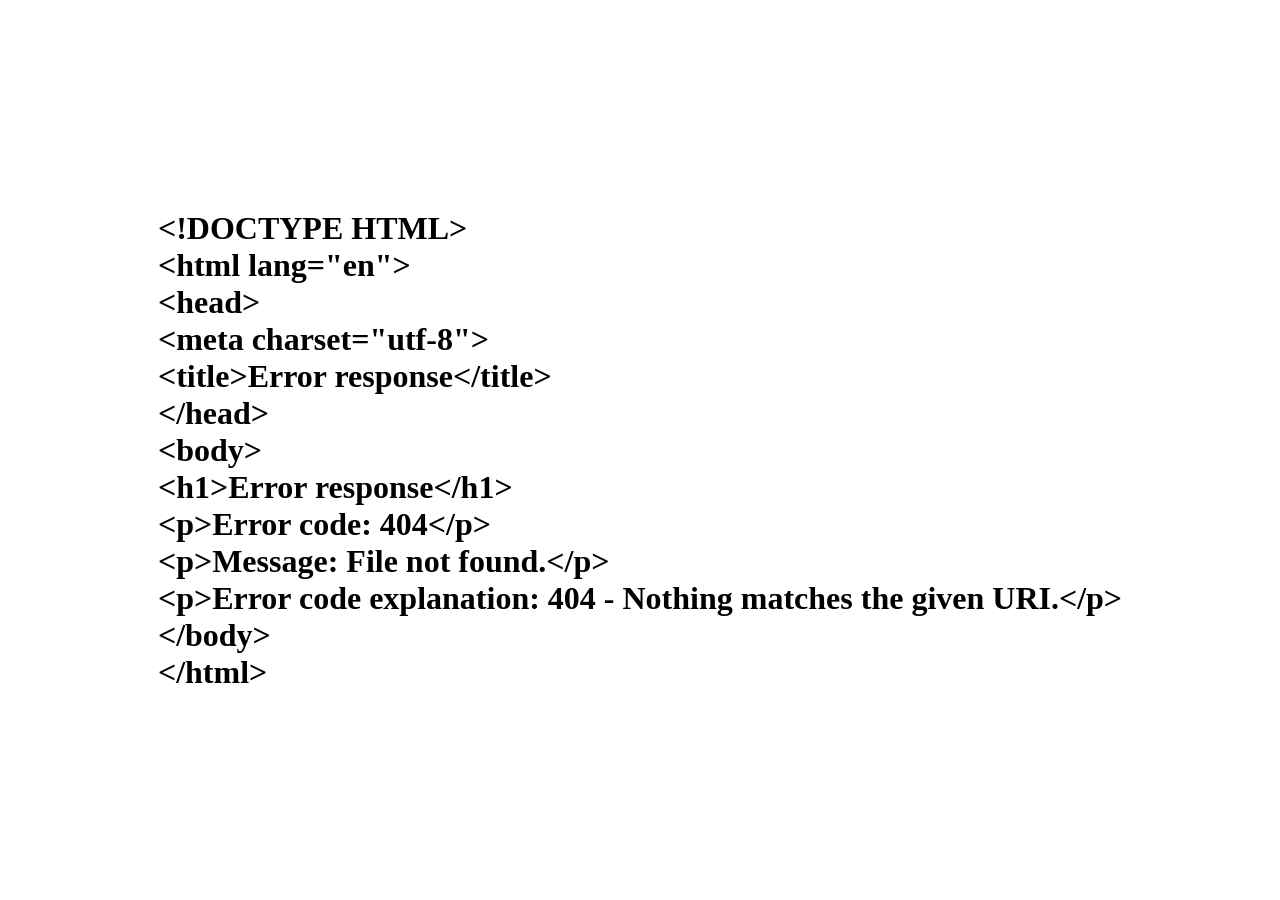
==== public/index.html @ c3a2773d "Initial commit" ====
<!DOCTYPE html>
<html lang="ja">
  <head>
    <meta name="viewport" content="width=device-width, initial-scale=1.0">
    <meta charset="utf-8">
    <title>ようこそ、jigインターンへ！</title>
    <link rel="icon" href="data:image/x-icon;,">
    <link rel="stylesheet" href="./styles.css">
    <script type="module" src="./index.js"></script>
  </head>
  <body>
    <!-- サーバーから返ってきた文字を表示する場所 -->
    <h1 id="welcomeMessage"></h1>
  </body>
</html>
---- public/styles.css ----
* {
  box-sizing: border-box;
  margin: 0;
}

html, body {
  height: 100vh;
  width: 100%;
}

body {
  display: grid;
  place-content: center;
}
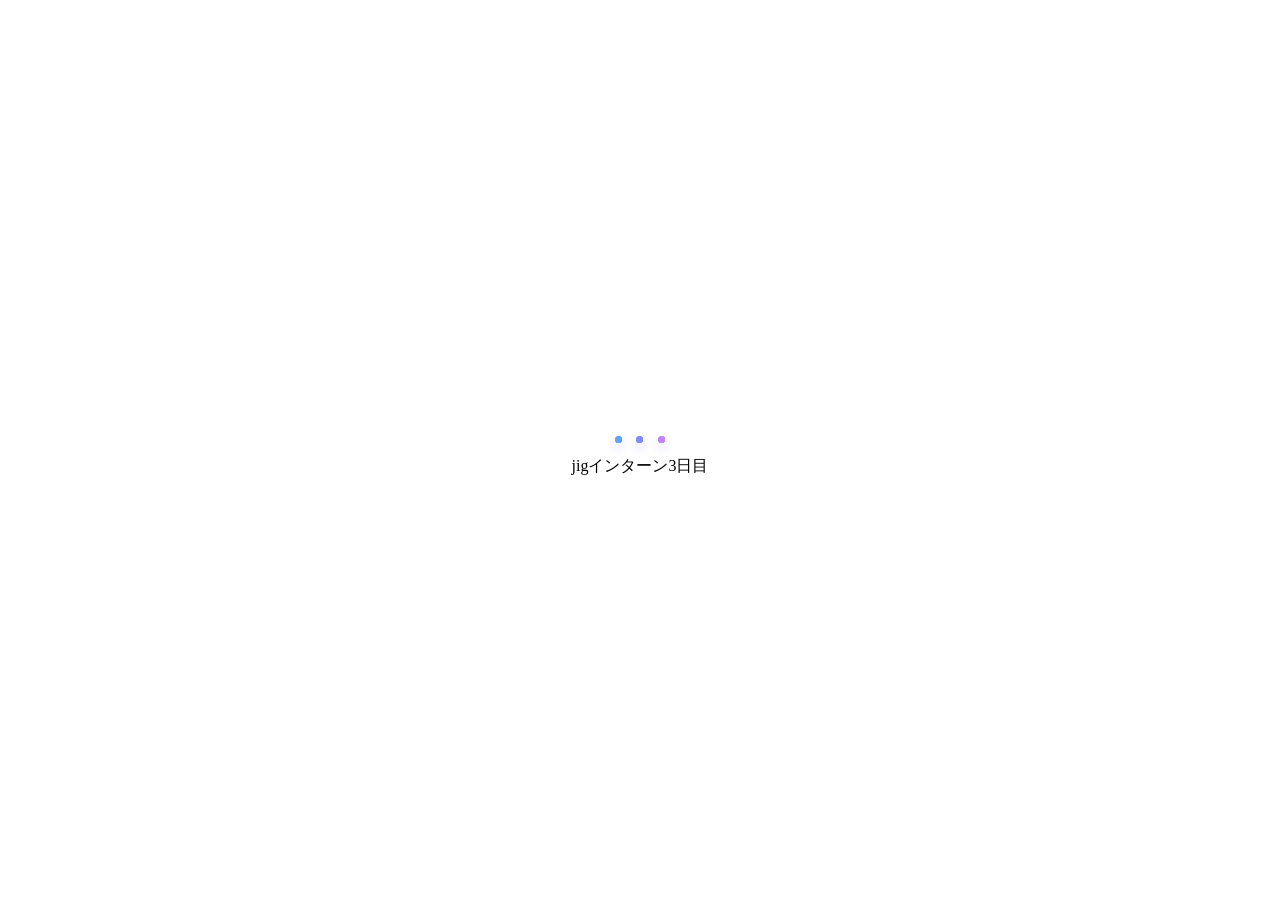
==== commit 82a71e0d: "publicの変更" ====
--- a/public/index.html
+++ b/public/index.html
@@ -3,7 +3,7 @@
   <head>
     <meta name="viewport" content="width=device-width, initial-scale=1.0">
     <meta charset="utf-8">
-    <title>ようこそ、jigインターンへ！</title>
+    <title>deno勉強会</title>
     <link rel="icon" href="data:image/x-icon;,">
     <link rel="stylesheet" href="./styles.css">
     <script type="module" src="./index.js"></script>
@@ -11,5 +11,6 @@
   <body>
     <!-- サーバーから返ってきた文字を表示する場所 -->
     <h1 id="welcomeMessage"></h1>
+    <p>jigインターン3日目</p>
   </body>
 </html>
--- a/public/styles.css
+++ b/public/styles.css
@@ -12,3 +12,58 @@
   display: grid;
   place-content: center;
 }
+
+#welcomeMessage:empty {
+  position: relative;
+  width: 4.5rem;
+  height: 2rem;
+  margin-inline: auto;
+}
+
+#welcomeMessage:empty::before {
+  position: absolute;
+  inset: 0;
+  content: "";
+  background:
+    radial-gradient(circle, #60a5fa 45%, transparent 50%) calc(50% - 1.35rem) 50% / 0.7rem 0.7rem no-repeat,
+    radial-gradient(circle, #818cf8 45%, transparent 50%) 50% 50% / 0.7rem 0.7rem no-repeat,
+    radial-gradient(circle, #c084fc 45%, transparent 50%) calc(50% + 1.35rem) 50% / 0.7rem 0.7rem no-repeat;
+  filter: drop-shadow(0 0.35rem 0.3rem rgb(99 102 241 / 25%));
+  animation: loading-wave 1.2s ease-in-out infinite;
+}
+
+@keyframes loading-wave {
+  0%, 60%, 100% {
+    background-position:
+      calc(50% - 1.35rem) 50%,
+      50% 50%,
+      calc(50% + 1.35rem) 50%;
+  }
+
+  15% {
+    background-position:
+      calc(50% - 1.35rem) calc(50% - 0.55rem),
+      50% 50%,
+      calc(50% + 1.35rem) 50%;
+  }
+
+  30% {
+    background-position:
+      calc(50% - 1.35rem) 50%,
+      50% calc(50% - 0.55rem),
+      calc(50% + 1.35rem) 50%;
+  }
+
+  45% {
+    background-position:
+      calc(50% - 1.35rem) 50%,
+      50% 50%,
+      calc(50% + 1.35rem) calc(50% - 0.55rem);
+  }
+}
+
+@media (prefers-reduced-motion: reduce) {
+  #welcomeMessage:empty::before {
+    animation: none;
+  }
+}
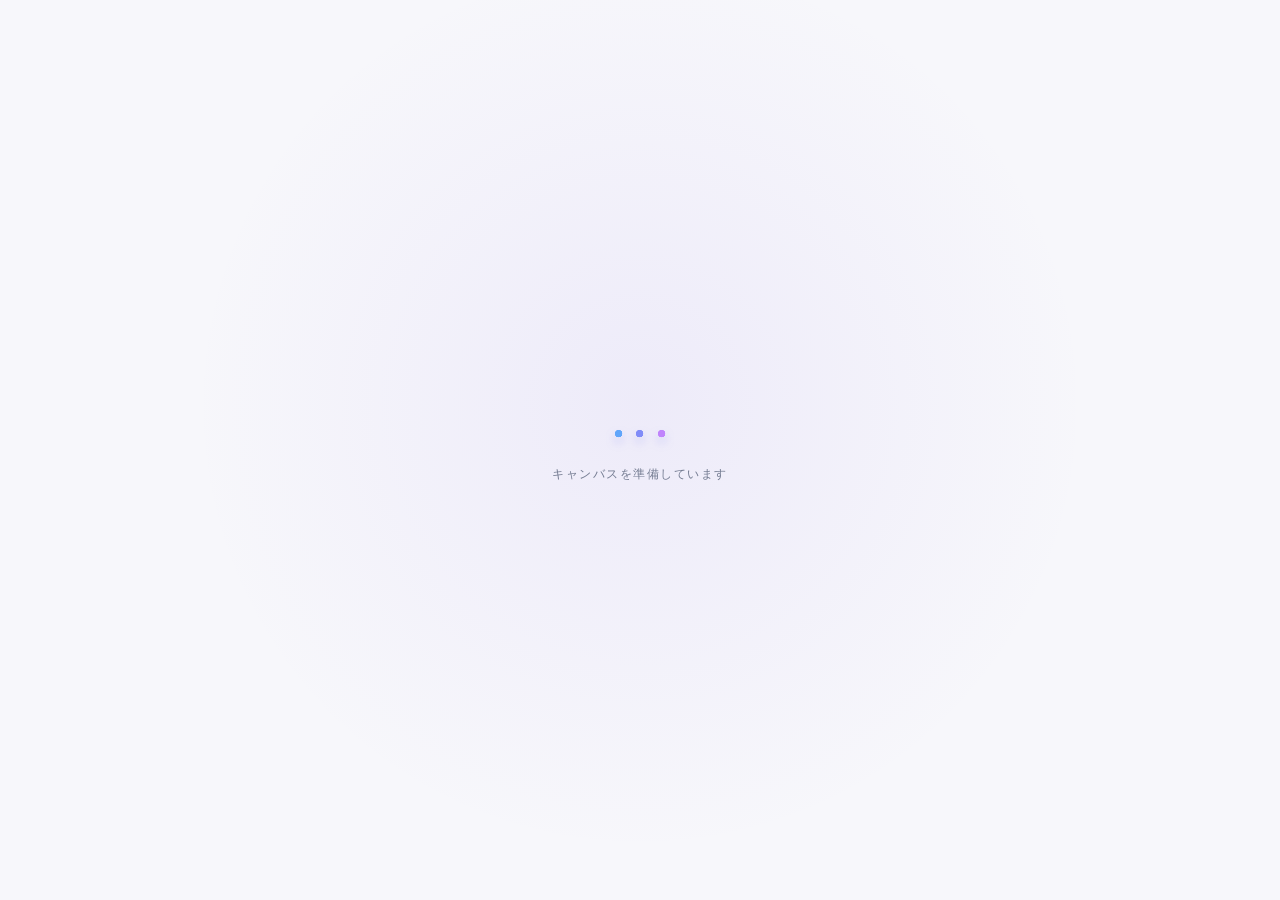
==== commit 9041bf18: "publicの内容を更新" ====
--- a/public/index.html
+++ b/public/index.html
@@ -3,14 +3,215 @@
   <head>
     <meta name="viewport" content="width=device-width, initial-scale=1.0">
     <meta charset="utf-8">
-    <title>deno勉強会</title>
+    <meta name="theme-color" content="#171a2b">
+    <title>Doodle Desk | deno勉強会</title>
     <link rel="icon" href="data:image/x-icon;,">
     <link rel="stylesheet" href="./styles.css">
     <script type="module" src="./index.js"></script>
   </head>
   <body>
-    <!-- サーバーから返ってきた文字を表示する場所 -->
-    <h1 id="welcomeMessage"></h1>
-    <p>jigインターン3日目</p>
+    <div id="loadingScreen" class="loading-screen" role="status"
+      aria-live="polite">
+      <div class="loading-card">
+        <div id="welcomeMessage" aria-hidden="true"></div>
+        <p id="loadingText">キャンバスを準備しています</p>
+      </div>
+    </div>
+
+    <div id="paintApp" class="paint-app" data-active-tool="pen">
+      <aside class="sidebar" aria-label="描画ツールと設定">
+        <a class="brand" href="#canvasBoard"
+          aria-label="Doodle Deskのキャンバスへ移動">
+          <span class="brand-mark" aria-hidden="true">
+            <svg viewBox="0 0 24 24">
+              <path
+                d="M5 18.5 6.2 14 15 5.2a2.1 2.1 0 0 1 3 0l.8.8a2.1 2.1 0 0 1 0 3L10 17.8 5 18.5Z" />
+              <path d="m13.8 6.5 3.7 3.7" />
+            </svg>
+          </span>
+          <span>
+            <strong>Doodle Desk</strong>
+            <small>IDEA CANVAS</small>
+          </span>
+        </a>
+
+        <section class="tools-section" aria-labelledby="toolsHeading">
+          <div class="section-heading" id="toolsHeading">ツール</div>
+          <div id="toolBar" class="tool-list" role="toolbar"
+            aria-label="描画ツール" aria-orientation="vertical">
+            <button class="tool-button is-active" type="button" data-tool="pen"
+              aria-pressed="true" title="ペン (P)">
+              <span class="tool-icon" aria-hidden="true">
+                <svg viewBox="0 0 24 24">
+                  <path
+                    d="m14.7 5.3 4 4M4 20l1.3-5.2L15.8 4.3a2.1 2.1 0 0 1 3 0l.9.9a2.1 2.1 0 0 1 0 3L10.2 18.7 5 20Z" />
+                </svg>
+              </span>
+              <span
+                class="tool-copy"><strong>ペン</strong><small>自由に描く</small></span>
+              <kbd>P</kbd>
+            </button>
+
+            <button class="tool-button" type="button" data-tool="eraser"
+              aria-pressed="false" title="消しゴム (E)">
+              <span class="tool-icon" aria-hidden="true">
+                <svg viewBox="0 0 24 24">
+                  <path
+                    d="m19.4 13.5-6.8-6.9a2 2 0 0 0-2.8 0l-5.2 5.2a2 2 0 0 0 0 2.8L9 19h5.3l5.1-5.5Z" />
+                  <path d="m7.5 17 7.8-7.8M13.7 19H21" />
+                </svg>
+              </span>
+              <span
+                class="tool-copy"><strong>消しゴム</strong><small>線を消す</small></span>
+              <kbd>E</kbd>
+            </button>
+
+            <button class="tool-button" type="button" data-tool="highlighter"
+              aria-pressed="false" title="蛍光ペン (H)">
+              <span class="tool-icon" aria-hidden="true">
+                <svg viewBox="0 0 24 24">
+                  <path d="m14 4 6 6-8.5 8.5-6-6Z" />
+                  <path d="m5.5 12.5-2 5 3 3 5-2M3 21h11" />
+                </svg>
+              </span>
+              <span
+                class="tool-copy"><strong>蛍光ペン</strong><small>半透明で強調</small></span>
+              <kbd>H</kbd>
+            </button>
+
+            <button class="tool-button" type="button" data-tool="note"
+              aria-pressed="false" title="付箋 (N)">
+              <span class="tool-icon" aria-hidden="true">
+                <svg viewBox="0 0 24 24">
+                  <path
+                    d="M5 3.5h14a1.5 1.5 0 0 1 1.5 1.5v10.5L14 22H5A1.5 1.5 0 0 1 3.5 20V5A1.5 1.5 0 0 1 5 3.5Z" />
+                  <path d="M14 22v-5a1.5 1.5 0 0 1 1.5-1.5h5" />
+                </svg>
+              </span>
+              <span
+                class="tool-copy"><strong>付箋</strong><small>メモを貼る</small></span>
+              <kbd>N</kbd>
+            </button>
+          </div>
+        </section>
+
+        <section class="tool-options" aria-labelledby="optionsHeading">
+          <div class="section-heading" id="optionsHeading">ツール設定</div>
+
+          <div id="colorOptions" class="option-group">
+            <div class="option-label-row">
+              <label for="toolColor">カラー</label>
+              <input id="toolColor" class="color-input" type="color"
+                value="#172033" aria-label="ツールの色">
+            </div>
+            <div class="color-swatches" role="group"
+              aria-label="カラープリセット">
+              <button type="button" class="color-swatch is-selected"
+                data-color="#172033" style="--swatch: #172033"
+                aria-label="チャコール"></button>
+              <button type="button" class="color-swatch" data-color="#3b82f6"
+                style="--swatch: #3b82f6" aria-label="ブルー"></button>
+              <button type="button" class="color-swatch" data-color="#fb7185"
+                style="--swatch: #fb7185" aria-label="ピンク"></button>
+              <button type="button" class="color-swatch" data-color="#facc15"
+                style="--swatch: #facc15" aria-label="イエロー"></button>
+              <button type="button" class="color-swatch" data-color="#34d399"
+                style="--swatch: #34d399" aria-label="グリーン"></button>
+              <button type="button" class="color-swatch" data-color="#a78bfa"
+                style="--swatch: #a78bfa" aria-label="パープル"></button>
+            </div>
+          </div>
+
+          <div id="sizeOptions" class="option-group">
+            <div class="option-label-row">
+              <label for="brushSize">太さ</label>
+              <output id="sizeValue" for="brushSize">4 px</output>
+            </div>
+            <div class="size-control">
+              <input id="brushSize" type="range" min="2" max="48" step="1"
+                value="4" aria-label="線の太さ">
+              <span class="size-preview"
+                aria-hidden="true"><span id="sizePreview"></span></span>
+            </div>
+          </div>
+        </section>
+
+        <p id="toolHint" class="tool-hint">
+          <span aria-hidden="true">✦</span>
+          ドラッグして線を描きます
+        </p>
+      </aside>
+
+      <header class="topbar">
+        <div class="title-group">
+          <div class="eyebrow"><span></span> MY CREATIVE SPACE</div>
+          <h1>アイデアキャンバス</h1>
+        </div>
+
+        <div class="topbar-actions" aria-label="キャンバス操作">
+          <button id="undoButton" class="action-button" type="button" disabled
+            title="元に戻す (Ctrl/⌘ + Z)">
+            <svg aria-hidden="true" viewBox="0 0 24 24">
+              <path d="m9 8-5 4 5 4" />
+              <path d="M5 12h8a6 6 0 0 1 6 6" />
+            </svg>
+            <span class="action-label">戻す</span>
+          </button>
+          <button id="redoButton" class="action-button" type="button" disabled
+            title="やり直す (Ctrl/⌘ + Shift + Z)">
+            <svg aria-hidden="true" viewBox="0 0 24 24">
+              <path d="m15 8 5 4-5 4" />
+              <path d="M19 12h-8a6 6 0 0 0-6 6" />
+            </svg>
+            <span class="action-label">進む</span>
+          </button>
+          <span class="action-divider" aria-hidden="true"></span>
+          <button id="downloadButton"
+            class="action-button action-button--primary" type="button"
+            title="PNG画像として保存">
+            <svg aria-hidden="true" viewBox="0 0 24 24">
+              <path d="M12 3v12M7.5 10.5 12 15l4.5-4.5M4 20h16" />
+            </svg>
+            <span class="action-label">保存</span>
+          </button>
+          <button id="clearButton" class="action-button action-button--danger"
+            type="button" disabled title="キャンバスをすべて消去">
+            <svg aria-hidden="true" viewBox="0 0 24 24">
+              <path
+                d="M4 7h16M9 3h6l1 4H8l1-4ZM7 7l1 14h8l1-14M10 11v6M14 11v6" />
+            </svg>
+            <span class="action-label">全消去</span>
+          </button>
+        </div>
+      </header>
+
+      <main class="workspace">
+        <section id="canvasBoard" class="canvas-board"
+          aria-label="描画キャンバス" aria-describedby="toolStatus">
+          <canvas id="drawingCanvas"
+            aria-label="マウスやタッチで描画できるキャンバス">
+            このブラウザはCanvas描画に対応していません。
+          </canvas>
+          <div id="notesLayer" class="notes-layer"
+            aria-label="付箋レイヤー"></div>
+          <div id="brushCursor" class="brush-cursor" aria-hidden="true"></div>
+          <div class="canvas-corner-label"
+            aria-hidden="true">DOODLE DESK · 01</div>
+        </section>
+
+        <div class="canvas-status" aria-hidden="true">
+          <span
+            class="status-tool"><i id="statusToolDot"></i><strong id="statusToolName">ペン</strong></span>
+          <span class="status-divider"></span>
+          <span id="canvasSize">0 × 0 px</span>
+          <span class="status-spacer"></span>
+          <span id="itemCount">0 strokes · 0 notes</span>
+        </div>
+      </main>
+
+      <p id="toolStatus" class="sr-only" aria-live="polite">ペンを選択中です</p>
+    </div>
+
+    <noscript>このペイントアプリを使うにはJavaScriptを有効にしてください。</noscript>
   </body>
 </html>
--- a/public/styles.css
+++ b/public/styles.css
@@ -1,23 +1,128 @@
-* {
+:root {
+  color-scheme: light;
+  font-family:
+    Inter, "Hiragino Kaku Gothic ProN", "Yu Gothic UI", "Yu Gothic",
+    Meiryo, sans-serif;
+  font-synthesis: none;
+  --ink: #172033;
+  --muted: #7a8295;
+  --line: #e4e7ef;
+  --panel: #171a2b;
+  --panel-soft: #22263a;
+  --accent: #7c5ce5;
+  --accent-soft: #eeeafd;
+  --workspace: #edf0f5;
+  --white: #ffffff;
+  --danger: #e35b6f;
+  --shadow: 0 24px 70px rgb(36 42 70 / 12%);
+}
+
+*,
+*::before,
+*::after {
   box-sizing: border-box;
   margin: 0;
 }
 
-html, body {
-  height: 100vh;
+html,
+body {
   width: 100%;
+  height: 100%;
 }
 
 body {
-  display: grid;
-  place-content: center;
+  min-width: 320px;
+  overflow: hidden;
+  color: var(--ink);
+  background: var(--workspace);
+  -webkit-font-smoothing: antialiased;
+}
+
+button,
+input,
+textarea {
+  color: inherit;
+  font: inherit;
+}
+
+button,
+a {
+  -webkit-tap-highlight-color: transparent;
+}
+
+button {
+  border: 0;
+}
+
+button:not(:disabled) {
+  cursor: pointer;
+}
+
+button:disabled {
+  cursor: not-allowed;
+  opacity: 0.38;
+}
+
+svg {
+  display: block;
+}
+
+.sr-only {
+  position: absolute;
+  width: 1px;
+  height: 1px;
+  padding: 0;
+  overflow: hidden;
+  clip: rect(0, 0, 0, 0);
+  white-space: nowrap;
+  border: 0;
+}
+
+:focus-visible {
+  outline: 3px solid #9f8cf1;
+  outline-offset: 3px;
+}
+
+/* Loading */
+
+.loading-screen {
+  position: fixed;
+  z-index: 1000;
+  inset: 0;
+  display: grid;
+  place-items: center;
+  background:
+    radial-gradient(circle at 50% 45%, rgb(124 92 229 / 8%), transparent 28rem),
+    #f7f7fb;
+  transition:
+    opacity 320ms ease,
+    visibility 320ms ease;
+}
+
+.loading-screen.is-hidden {
+  visibility: hidden;
+  opacity: 0;
+  pointer-events: none;
+}
+
+.loading-card {
+  display: grid;
+  gap: 1rem;
+  justify-items: center;
+}
+
+.loading-card p {
+  color: #737b91;
+  font-size: 0.78rem;
+  font-weight: 700;
+  letter-spacing: 0.12em;
+  animation: loading-copy 1.4s ease-in-out infinite;
 }
 
 #welcomeMessage:empty {
   position: relative;
   width: 4.5rem;
   height: 2rem;
-  margin-inline: auto;
 }
 
 #welcomeMessage:empty::before {
@@ -25,15 +130,20 @@
   inset: 0;
   content: "";
   background:
-    radial-gradient(circle, #60a5fa 45%, transparent 50%) calc(50% - 1.35rem) 50% / 0.7rem 0.7rem no-repeat,
-    radial-gradient(circle, #818cf8 45%, transparent 50%) 50% 50% / 0.7rem 0.7rem no-repeat,
-    radial-gradient(circle, #c084fc 45%, transparent 50%) calc(50% + 1.35rem) 50% / 0.7rem 0.7rem no-repeat;
+    radial-gradient(circle, #60a5fa 45%, transparent 50%) calc(50% - 1.35rem)
+    50% / 0.7rem 0.7rem no-repeat,
+    radial-gradient(circle, #818cf8 45%, transparent 50%) 50% 50% / 0.7rem
+    0.7rem no-repeat,
+    radial-gradient(circle, #c084fc 45%, transparent 50%) calc(50% + 1.35rem)
+    50% / 0.7rem 0.7rem no-repeat;
   filter: drop-shadow(0 0.35rem 0.3rem rgb(99 102 241 / 25%));
   animation: loading-wave 1.2s ease-in-out infinite;
 }
 
 @keyframes loading-wave {
-  0%, 60%, 100% {
+  0%,
+  60%,
+  100% {
     background-position:
       calc(50% - 1.35rem) 50%,
       50% 50%,
@@ -62,8 +172,1017 @@
   }
 }
 
+@keyframes loading-copy {
+  0%,
+  100% {
+    opacity: 0.45;
+  }
+
+  50% {
+    opacity: 1;
+  }
+}
+
+/* App shell */
+
+.paint-app {
+  display: grid;
+  grid-template:
+    "sidebar topbar" 78px
+    "sidebar workspace" minmax(0, 1fr)
+    / 248px minmax(0, 1fr);
+  width: 100%;
+  height: 100vh;
+  height: 100dvh;
+  min-height: 0;
+}
+
+.sidebar {
+  z-index: 20;
+  grid-area: sidebar;
+  display: flex;
+  flex-direction: column;
+  min-height: 0;
+  padding: 20px 14px 18px;
+  overflow: hidden auto;
+  color: #f5f6fb;
+  background:
+    radial-gradient(circle at 25% 0, rgb(134 105 232 / 14%), transparent 18rem),
+    var(--panel);
+  box-shadow: 10px 0 40px rgb(26 29 48 / 8%);
+  scrollbar-color: #3a3e54 transparent;
+  scrollbar-width: thin;
+}
+
+.brand {
+  display: flex;
+  gap: 0.8rem;
+  align-items: center;
+  min-height: 52px;
+  padding: 0 7px;
+  color: inherit;
+  text-decoration: none;
+}
+
+.brand-mark {
+  display: grid;
+  flex: 0 0 42px;
+  width: 42px;
+  height: 42px;
+  place-items: center;
+  border: 1px solid rgb(255 255 255 / 10%);
+  border-radius: 13px;
+  background: linear-gradient(145deg, #8d70ec, #6848cb);
+  box-shadow:
+    0 10px 22px rgb(103 72 203 / 30%),
+    inset 0 1px rgb(255 255 255 / 22%);
+}
+
+.brand-mark svg {
+  width: 24px;
+  fill: none;
+  stroke: white;
+  stroke-linecap: round;
+  stroke-linejoin: round;
+  stroke-width: 1.8;
+}
+
+.brand strong,
+.brand small {
+  display: block;
+}
+
+.brand strong {
+  font-size: 0.96rem;
+  letter-spacing: -0.02em;
+}
+
+.brand small {
+  margin-top: 0.15rem;
+  color: #8c93aa;
+  font-size: 0.56rem;
+  font-weight: 800;
+  letter-spacing: 0.16em;
+}
+
+.tools-section {
+  margin-top: 2rem;
+}
+
+.section-heading {
+  padding-inline: 9px;
+  color: #747c96;
+  font-size: 0.62rem;
+  font-weight: 800;
+  letter-spacing: 0.14em;
+  text-transform: uppercase;
+}
+
+.tool-list {
+  display: grid;
+  gap: 7px;
+  margin-top: 0.7rem;
+}
+
+.tool-button {
+  position: relative;
+  display: grid;
+  grid-template-columns: 38px minmax(0, 1fr) auto;
+  gap: 0.7rem;
+  align-items: center;
+  width: 100%;
+  min-height: 56px;
+  padding: 8px 10px;
+  overflow: hidden;
+  color: #aeb4c7;
+  text-align: left;
+  border: 1px solid transparent;
+  border-radius: 13px;
+  background: transparent;
+  transition:
+    color 160ms ease,
+    border-color 160ms ease,
+    background-color 160ms ease,
+    transform 160ms ease;
+}
+
+.tool-button::before {
+  position: absolute;
+  top: 50%;
+  left: -4px;
+  width: 3px;
+  height: 25px;
+  border-radius: 99px;
+  background: #9c82f1;
+  content: "";
+  opacity: 0;
+  transform: translateY(-50%) scaleY(0.35);
+  transition:
+    opacity 160ms ease,
+    transform 160ms ease;
+}
+
+.tool-button:hover {
+  color: #e6e8f2;
+  background: rgb(255 255 255 / 4%);
+}
+
+.tool-button:active {
+  transform: scale(0.985);
+}
+
+.tool-button.is-active {
+  color: white;
+  border-color: rgb(161 133 245 / 18%);
+  background: linear-gradient(90deg, rgb(127 91 231 / 18%), rgb(127 91 231 /
+    7%));
+}
+
+.tool-button.is-active::before {
+  opacity: 1;
+  transform: translateY(-50%) scaleY(1);
+}
+
+.tool-icon {
+  display: grid;
+  width: 38px;
+  height: 38px;
+  place-items: center;
+  border: 1px solid rgb(255 255 255 / 6%);
+  border-radius: 11px;
+  background: rgb(255 255 255 / 4%);
+  transition:
+    background-color 160ms ease,
+    box-shadow 160ms ease;
+}
+
+.tool-button.is-active .tool-icon {
+  background: #7555da;
+  box-shadow: 0 8px 18px rgb(101 70 207 / 28%);
+}
+
+.tool-icon svg {
+  width: 21px;
+  fill: none;
+  stroke: currentColor;
+  stroke-linecap: round;
+  stroke-linejoin: round;
+  stroke-width: 1.75;
+}
+
+.tool-copy strong,
+.tool-copy small {
+  display: block;
+}
+
+.tool-copy strong {
+  font-size: 0.8rem;
+  font-weight: 700;
+}
+
+.tool-copy small {
+  margin-top: 0.12rem;
+  color: #747c93;
+  font-size: 0.62rem;
+}
+
+.tool-button kbd {
+  min-width: 21px;
+  padding: 3px 5px;
+  color: #737b92;
+  font-family: inherit;
+  font-size: 0.56rem;
+  text-align: center;
+  border: 1px solid #35394e;
+  border-radius: 5px;
+  background: #202438;
+  box-shadow: 0 1px 0 #0e101b;
+}
+
+.tool-options {
+  display: grid;
+  gap: 0.75rem;
+  margin-top: 1.65rem;
+}
+
+.option-group {
+  padding: 12px;
+  border: 1px solid rgb(255 255 255 / 6%);
+  border-radius: 13px;
+  background: rgb(255 255 255 / 3%);
+  transition:
+    opacity 160ms ease,
+    filter 160ms ease;
+}
+
+.option-group.is-disabled {
+  opacity: 0.35;
+  filter: grayscale(0.7);
+}
+
+.option-label-row {
+  display: flex;
+  align-items: center;
+  justify-content: space-between;
+  color: #aeb4c7;
+  font-size: 0.69rem;
+  font-weight: 700;
+}
+
+.option-label-row output {
+  color: #858da4;
+  font-size: 0.64rem;
+  font-variant-numeric: tabular-nums;
+}
+
+.color-input {
+  width: 28px;
+  height: 24px;
+  padding: 2px;
+  border: 1px solid #454a61;
+  border-radius: 7px;
+  background: transparent;
+}
+
+.color-input::-webkit-color-swatch-wrapper {
+  padding: 0;
+}
+
+.color-input::-webkit-color-swatch,
+.color-input::-moz-color-swatch {
+  border: 0;
+  border-radius: 4px;
+}
+
+.color-swatches {
+  display: grid;
+  grid-template-columns: repeat(6, 1fr);
+  gap: 7px;
+  margin-top: 0.75rem;
+}
+
+.color-swatch {
+  position: relative;
+  width: 100%;
+  aspect-ratio: 1;
+  border: 2px solid transparent;
+  border-radius: 50%;
+  background: var(--swatch);
+  box-shadow: inset 0 0 0 1px rgb(255 255 255 / 16%);
+}
+
+.color-swatch::after {
+  position: absolute;
+  inset: -5px;
+  border: 1px solid #9580e5;
+  border-radius: inherit;
+  content: "";
+  opacity: 0;
+  transform: scale(0.8);
+  transition:
+    opacity 140ms ease,
+    transform 140ms ease;
+}
+
+.color-swatch.is-selected::after {
+  opacity: 1;
+  transform: scale(1);
+}
+
+.size-control {
+  display: grid;
+  grid-template-columns: minmax(0, 1fr) 30px;
+  gap: 0.8rem;
+  align-items: center;
+  margin-top: 0.6rem;
+}
+
+input[type="range"] {
+  width: 100%;
+  height: 4px;
+  appearance: none;
+  border-radius: 99px;
+  background: linear-gradient(90deg, #8d72ed var(--range-fill, 4%), #3a3e53
+    var(--range-fill, 4%));
+}
+
+input[type="range"]::-webkit-slider-thumb {
+  width: 15px;
+  height: 15px;
+  appearance: none;
+  border: 3px solid #8c70eb;
+  border-radius: 50%;
+  background: white;
+  box-shadow: 0 2px 8px rgb(0 0 0 / 30%);
+}
+
+input[type="range"]::-moz-range-thumb {
+  width: 11px;
+  height: 11px;
+  border: 3px solid #8c70eb;
+  border-radius: 50%;
+  background: white;
+  box-shadow: 0 2px 8px rgb(0 0 0 / 30%);
+}
+
+.size-preview {
+  display: grid;
+  width: 30px;
+  height: 30px;
+  place-items: center;
+  border: 1px solid #3a3f55;
+  border-radius: 8px;
+  background: #202438;
+}
+
+.size-preview span {
+  display: block;
+  width: var(--preview-size, 4px);
+  height: var(--preview-size, 4px);
+  max-width: 22px;
+  max-height: 22px;
+  border-radius: 50%;
+  background: var(--preview-color, #f5f6fb);
+}
+
+.tool-hint {
+  display: flex;
+  gap: 0.55rem;
+  align-items: flex-start;
+  margin-top: auto;
+  padding: 1.4rem 8px 0;
+  color: #737b92;
+  font-size: 0.65rem;
+  line-height: 1.55;
+}
+
+.tool-hint span {
+  color: #9a80ef;
+}
+
+/* Header */
+
+.topbar {
+  z-index: 10;
+  grid-area: topbar;
+  display: flex;
+  gap: 1.5rem;
+  align-items: center;
+  justify-content: space-between;
+  min-width: 0;
+  padding: 0 24px 0 28px;
+  border-bottom: 1px solid var(--line);
+  background: rgb(255 255 255 / 92%);
+  box-shadow: 0 5px 24px rgb(34 41 67 / 4%);
+  backdrop-filter: blur(16px);
+}
+
+.title-group {
+  min-width: 0;
+}
+
+.eyebrow {
+  display: flex;
+  gap: 0.45rem;
+  align-items: center;
+  color: #8d94a5;
+  font-size: 0.55rem;
+  font-weight: 800;
+  letter-spacing: 0.14em;
+}
+
+.eyebrow span {
+  width: 16px;
+  height: 2px;
+  border-radius: 99px;
+  background: #8b6ce8;
+}
+
+.title-group h1 {
+  margin-top: 0.2rem;
+  overflow: hidden;
+  font-size: 1.15rem;
+  letter-spacing: -0.035em;
+  text-overflow: ellipsis;
+  white-space: nowrap;
+}
+
+.topbar-actions {
+  display: flex;
+  gap: 7px;
+  align-items: center;
+}
+
+.action-button {
+  display: inline-flex;
+  gap: 0.42rem;
+  align-items: center;
+  justify-content: center;
+  min-width: 40px;
+  height: 40px;
+  padding: 0 11px;
+  color: #636b7d;
+  border: 1px solid #e3e6ed;
+  border-radius: 10px;
+  background: white;
+  box-shadow: 0 2px 6px rgb(30 38 65 / 4%);
+  transition:
+    color 150ms ease,
+    border-color 150ms ease,
+    background-color 150ms ease,
+    transform 150ms ease,
+    box-shadow 150ms ease;
+}
+
+.action-button:not(:disabled):hover {
+  color: #4d3ca2;
+  border-color: #cfc6ed;
+  background: #faf9fe;
+  box-shadow: 0 5px 14px rgb(67 52 132 / 9%);
+  transform: translateY(-1px);
+}
+
+.action-button:not(:disabled):active {
+  transform: translateY(0);
+}
+
+.action-button svg {
+  width: 17px;
+  fill: none;
+  stroke: currentColor;
+  stroke-linecap: round;
+  stroke-linejoin: round;
+  stroke-width: 1.8;
+}
+
+.action-label {
+  font-size: 0.68rem;
+  font-weight: 700;
+}
+
+.action-button--primary {
+  color: white;
+  border-color: #7252d8;
+  background: linear-gradient(145deg, #8667e6, #6f4ed2);
+  box-shadow: 0 6px 16px rgb(108 77 204 / 20%);
+}
+
+.action-button--primary:not(:disabled):hover {
+  color: white;
+  border-color: #6344c2;
+  background: linear-gradient(145deg, #795add, #6545c5);
+}
+
+.action-button--danger:not(:disabled):hover {
+  color: #ce425a;
+  border-color: #f2c2c9;
+  background: #fff8f9;
+}
+
+.action-divider {
+  width: 1px;
+  height: 25px;
+  margin-inline: 3px;
+  background: #e5e7ed;
+}
+
+/* Canvas */
+
+.workspace {
+  position: relative;
+  grid-area: workspace;
+  min-width: 0;
+  min-height: 0;
+  padding: 20px 20px 43px;
+  overflow: hidden;
+  background:
+    linear-gradient(135deg, rgb(255 255 255 / 35%), transparent 45%),
+    var(--workspace);
+}
+
+.canvas-board {
+  position: relative;
+  width: 100%;
+  height: 100%;
+  min-height: 240px;
+  overflow: hidden;
+  border: 1px solid #dfe3eb;
+  border-radius: 17px;
+  background-color: white;
+  background-image: radial-gradient(circle, #d9deea 1px, transparent 1.2px);
+  background-position: -1px -1px;
+  background-size: 22px 22px;
+  box-shadow: var(--shadow);
+  isolation: isolate;
+}
+
+#drawingCanvas {
+  position: absolute;
+  z-index: 1;
+  inset: 0;
+  display: block;
+  width: 100%;
+  height: 100%;
+  touch-action: none;
+  user-select: none;
+}
+
+.paint-app[data-active-tool="note"] #drawingCanvas {
+  cursor: copy;
+}
+
+.notes-layer {
+  position: absolute;
+  z-index: 3;
+  inset: 0;
+  overflow: hidden;
+  pointer-events: none;
+}
+
+.brush-cursor {
+  position: absolute;
+  z-index: 8;
+  top: 0;
+  left: 0;
+  display: none;
+  width: var(--cursor-size, 8px);
+  height: var(--cursor-size, 8px);
+  border: 1.5px solid var(--cursor-color, #172033);
+  border-radius: 50%;
+  background: var(--cursor-fill, transparent);
+  box-shadow:
+    0 0 0 1px rgb(255 255 255 / 80%),
+    0 2px 8px rgb(31 38 61 / 15%);
+  pointer-events: none;
+  transform: translate(-50%, -50%);
+}
+
+.brush-cursor.is-visible {
+  display: block;
+}
+
+.canvas-corner-label {
+  position: absolute;
+  z-index: 0;
+  right: 18px;
+  bottom: 15px;
+  color: #c9ceda;
+  font-size: 0.52rem;
+  font-weight: 800;
+  letter-spacing: 0.14em;
+}
+
+.canvas-status {
+  position: absolute;
+  right: 24px;
+  bottom: 12px;
+  left: 24px;
+  display: flex;
+  gap: 0.7rem;
+  align-items: center;
+  height: 23px;
+  color: #858c9d;
+  font-size: 0.59rem;
+  font-variant-numeric: tabular-nums;
+}
+
+.status-tool {
+  display: inline-flex;
+  gap: 0.42rem;
+  align-items: center;
+}
+
+.status-tool i {
+  width: 7px;
+  height: 7px;
+  border-radius: 50%;
+  background: var(--status-color, #172033);
+  box-shadow: 0 0 0 3px rgb(23 32 51 / 7%);
+}
+
+.status-tool strong {
+  color: #697183;
+  font-size: inherit;
+}
+
+.status-divider {
+  width: 1px;
+  height: 10px;
+  background: #ccd1db;
+}
+
+.status-spacer {
+  flex: 1;
+}
+
+/* Sticky notes */
+
+.sticky-note {
+  position: absolute;
+  display: grid;
+  grid-template-rows: 34px minmax(0, 1fr);
+  width: 208px;
+  height: 168px;
+  overflow: hidden;
+  color: var(--note-ink, #3f3b2d);
+  border: 1px solid rgb(54 48 26 / 8%);
+  border-radius: 4px 4px 13px 4px;
+  background: var(--note-color, #fde68a);
+  box-shadow:
+    0 16px 30px rgb(53 47 28 / 18%),
+    0 2px 4px rgb(53 47 28 / 8%);
+  pointer-events: auto;
+  transform: rotate(var(--note-rotation, 0deg));
+  transform-origin: 50% 10%;
+  transition:
+    box-shadow 150ms ease,
+    transform 150ms ease;
+}
+
+.sticky-note::after {
+  position: absolute;
+  right: 0;
+  bottom: 0;
+  width: 18px;
+  height: 18px;
+  background: linear-gradient(135deg, rgb(255 255 255 / 48%) 0 48%, rgb(0 0 0 /
+    7%) 50% 100%);
+  content: "";
+  pointer-events: none;
+}
+
+.sticky-note.is-selected {
+  outline: 3px solid rgb(124 92 229 / 42%);
+  outline-offset: 3px;
+  box-shadow:
+    0 20px 38px rgb(53 47 28 / 23%),
+    0 3px 6px rgb(53 47 28 / 10%);
+  transform: rotate(0deg) translateY(-2px);
+}
+
+.sticky-note.is-dragging {
+  cursor: grabbing;
+  box-shadow: 0 26px 48px rgb(53 47 28 / 28%);
+  transform: rotate(0deg) scale(1.015);
+  transition: none;
+}
+
+.note-handle {
+  display: flex;
+  align-items: center;
+  justify-content: space-between;
+  padding: 4px 5px 2px 12px;
+  border-bottom: 1px solid rgb(55 48 25 / 7%);
+  background: rgb(255 255 255 / 10%);
+  cursor: grab;
+  touch-action: none;
+  user-select: none;
+}
+
+.note-grip {
+  display: flex;
+  gap: 3px;
+  align-items: center;
+}
+
+.note-grip i {
+  width: 3px;
+  height: 3px;
+  border-radius: 50%;
+  background: currentColor;
+  opacity: 0.32;
+}
+
+.note-delete {
+  display: grid;
+  width: 27px;
+  height: 27px;
+  place-items: center;
+  color: currentColor;
+  border-radius: 8px;
+  background: transparent;
+  opacity: 0.5;
+}
+
+.note-delete:hover {
+  background: rgb(255 255 255 / 35%);
+  opacity: 0.9;
+}
+
+.note-delete svg {
+  width: 14px;
+  fill: none;
+  stroke: currentColor;
+  stroke-linecap: round;
+  stroke-width: 2;
+}
+
+.sticky-note textarea {
+  width: 100%;
+  height: 100%;
+  padding: 10px 13px 18px;
+  resize: none;
+  line-height: 1.65;
+  border: 0;
+  outline: 0;
+  background: transparent;
+  caret-color: currentColor;
+}
+
+.sticky-note textarea::placeholder {
+  color: currentColor;
+  opacity: 0.42;
+}
+
+noscript {
+  position: fixed;
+  z-index: 2000;
+  inset: 1rem;
+  display: grid;
+  place-items: center;
+  color: #7f1d1d;
+  background: #fff1f2;
+}
+
+@media (hover: hover) and (pointer: fine) {
+  .paint-app:not([data-active-tool="note"]) #drawingCanvas {
+    cursor: none;
+  }
+}
+
+@media (pointer: coarse) {
+  .brush-cursor {
+    display: none !important;
+  }
+}
+
+@media (max-width: 1040px) {
+  .paint-app {
+    grid-template:
+      "sidebar topbar" 74px
+      "sidebar workspace" minmax(0, 1fr)
+      / 214px minmax(0, 1fr);
+  }
+
+  .sidebar {
+    padding-inline: 11px;
+  }
+
+  .tool-button {
+    grid-template-columns: 37px minmax(0, 1fr);
+  }
+
+  .tool-button kbd,
+  .tool-copy small {
+    display: none;
+  }
+
+  .color-swatches {
+    gap: 5px;
+  }
+}
+
+@media (max-width: 760px) {
+  body {
+    overflow: hidden;
+  }
+
+  .paint-app {
+    grid-template:
+      "topbar" 62px
+      "workspace" minmax(0, 1fr)
+      "sidebar" auto
+      / minmax(0, 1fr);
+  }
+
+  .topbar {
+    padding-inline: 14px;
+  }
+
+  .eyebrow {
+    display: none;
+  }
+
+  .title-group h1 {
+    margin: 0;
+    font-size: 1rem;
+  }
+
+  .action-button {
+    height: 38px;
+    padding-inline: 9px;
+  }
+
+  .action-label,
+  .action-divider {
+    display: none;
+  }
+
+  .sidebar {
+    display: grid;
+    grid-template-columns: minmax(0, 1fr);
+    gap: 8px;
+    max-height: 180px;
+    padding: 8px 10px max(9px, env(safe-area-inset-bottom));
+    overflow: auto;
+    box-shadow: 0 -8px 30px rgb(26 29 48 / 12%);
+  }
+
+  .brand,
+  .sidebar > .tool-hint,
+  .sidebar > .tools-section > .section-heading,
+  .tool-options > .section-heading {
+    display: none;
+  }
+
+  .tools-section,
+  .tool-options {
+    margin: 0;
+  }
+
+  .tool-list {
+    grid-template-columns: repeat(4, minmax(0, 1fr));
+    gap: 6px;
+    margin: 0;
+  }
+
+  .tool-button {
+    grid-template-columns: 30px minmax(0, 1fr);
+    gap: 0.45rem;
+    min-height: 46px;
+    padding: 5px 7px;
+    border-radius: 10px;
+  }
+
+  .tool-button::before {
+    top: auto;
+    bottom: -4px;
+    left: 50%;
+    width: 25px;
+    height: 3px;
+    transform: translateX(-50%) scaleX(0.35);
+  }
+
+  .tool-button.is-active::before {
+    transform: translateX(-50%) scaleX(1);
+  }
+
+  .tool-icon {
+    width: 30px;
+    height: 30px;
+    border-radius: 8px;
+  }
+
+  .tool-icon svg {
+    width: 18px;
+  }
+
+  .tool-copy strong {
+    font-size: 0.7rem;
+  }
+
+  .tool-options {
+    grid-template-columns: minmax(0, 1.25fr) minmax(0, 1fr);
+    gap: 7px;
+  }
+
+  .option-group {
+    padding: 8px 10px;
+    border-radius: 10px;
+  }
+
+  .option-label-row {
+    font-size: 0.62rem;
+  }
+
+  .color-swatches {
+    grid-template-columns: repeat(6, 23px);
+    margin-top: 0.45rem;
+  }
+
+  .size-control {
+    margin-top: 0.45rem;
+  }
+
+  .workspace {
+    padding: 10px 10px 35px;
+  }
+
+  .canvas-board {
+    border-radius: 12px;
+  }
+
+  .canvas-status {
+    right: 14px;
+    bottom: 7px;
+    left: 14px;
+  }
+}
+
+@media (max-width: 480px) {
+  .topbar {
+    gap: 0.35rem;
+    padding-inline: 8px;
+  }
+
+  .title-group {
+    min-width: 82px;
+  }
+
+  .title-group h1 {
+    font-size: 0.88rem;
+  }
+
+  .topbar-actions {
+    gap: 3px;
+  }
+
+  .action-button {
+    width: 34px;
+    min-width: 34px;
+    height: 34px;
+    padding: 0;
+    border-radius: 8px;
+  }
+
+  .tool-button {
+    display: flex;
+    flex-direction: column;
+    gap: 3px;
+    min-height: 52px;
+  }
+
+  .tool-copy small {
+    display: none;
+  }
+
+  .color-swatches {
+    grid-template-columns: repeat(6, minmax(18px, 1fr));
+  }
+
+  .canvas-status #itemCount,
+  .canvas-status .status-spacer {
+    display: none;
+  }
+
+  .sticky-note {
+    width: 188px;
+    height: 154px;
+  }
+}
+
 @media (prefers-reduced-motion: reduce) {
-  #welcomeMessage:empty::before {
+  *,
+  *::before,
+  *::after {
+    scroll-behavior: auto !important;
+    transition-duration: 0.01ms !important;
+    animation-duration: 0.01ms !important;
+    animation-iteration-count: 1 !important;
+  }
+
+  #welcomeMessage:empty::before,
+  .loading-card p {
     animation: none;
   }
 }
